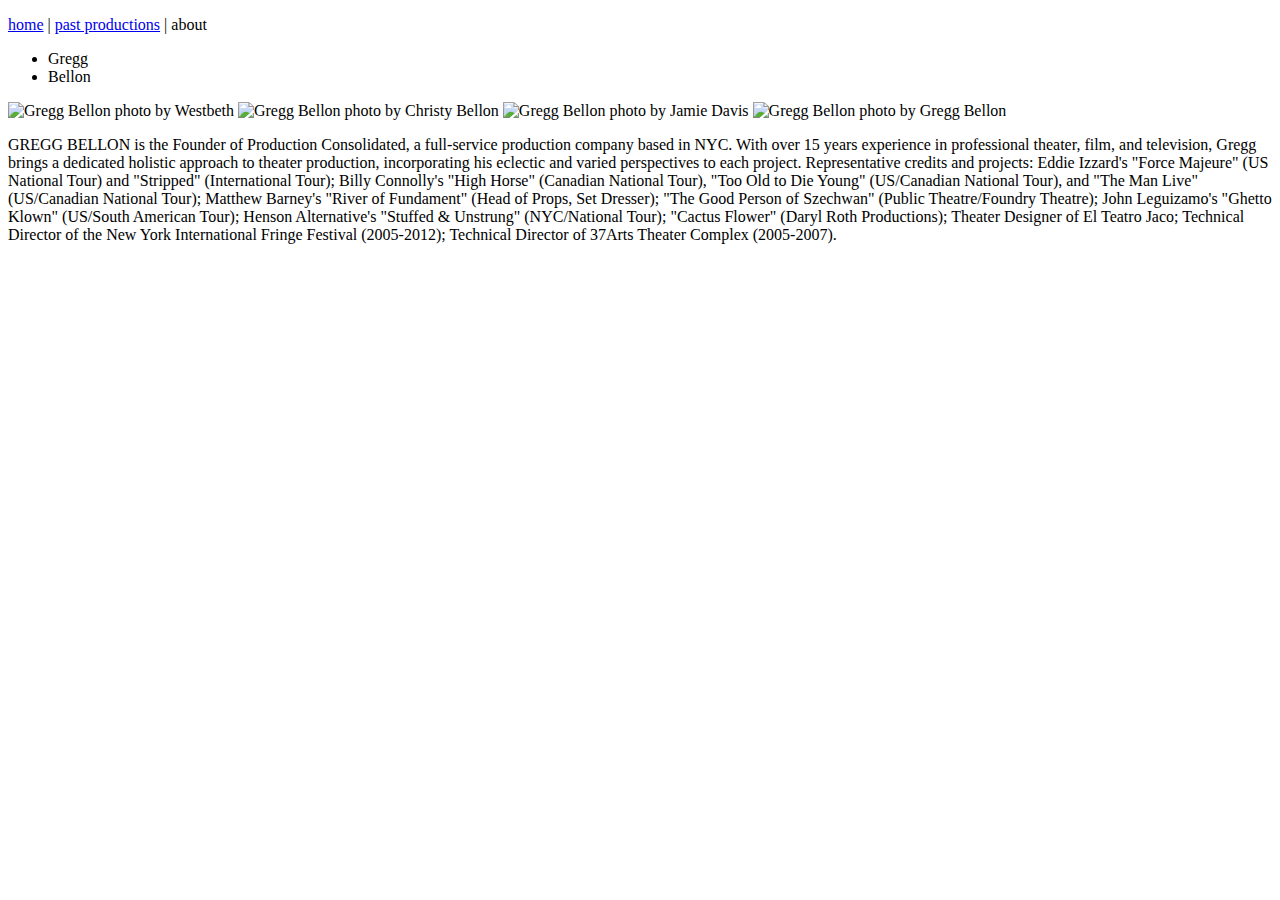
==== about.html @ 70eb529c "Add files via upload" ====
<!DOCTYPE html>
<html>
    <head><title>Production Consolidated</title>
    
    <link href="about.css" rel="stylesheet" type="text.css"/>
    
    </head>
    
        <body>
        
        <p>
        <a href="index.html">home</a> | <a href="pastproductions.html">
        past productions</a> | about
        </p>
        
        <ul>
            <li class="gregg">Gregg</li> 
            <li class="bellon">Bellon</li>
        </ul>
        <p>
        <img src="images/gbhh.jpeg" alt="Gregg Bellon photo by Westbeth" 
        height="175"/>
        <img src="images/headshot.jpeg" alt="Gregg Bellon photo by Christy Bellon" 
        height="175" />
        <img src="images/gbbc.jpeg" alt="Gregg Bellon photo by Jamie Davis" 
        height="175" />
        <img src="images/gbfm.jpeg" alt="Gregg Bellon photo by Gregg Bellon" 
        height="175" />
        </p>
        
        <p class="note">
        GREGG BELLON is the Founder of Production Consolidated, a
        full-service production company based in NYC. With over 15 years
        experience in professional theater, film, and television, Gregg
        brings a dedicated holistic approach to theater production,
        incorporating his eclectic and varied perspectives to each
        project. Representative credits and projects: Eddie Izzard's "Force Majeure"
        (US National Tour) and "Stripped" (International Tour); Billy Connolly's 
        "High Horse" (Canadian National Tour), "Too Old to Die Young" 
        (US/Canadian National Tour), and "The Man Live" (US/Canadian National Tour); 
        Matthew Barney's "River of Fundament" (Head of Props, Set Dresser);
        "The Good Person of Szechwan" (Public Theatre/Foundry Theatre); 
        John Leguizamo's "Ghetto Klown" (US/South American Tour); 
        Henson Alternative's "Stuffed & Unstrung" (NYC/National Tour); "Cactus Flower" 
        (Daryl Roth Productions); Theater Designer of El Teatro Jaco; Technical
        Director of the New York International Fringe Festival (2005-2012); 
        Technical Director of 37Arts Theater Complex (2005-2007). 
        </p>
        
        </body>
</html>
---- about.css ----
*{		
		background-color: black;
		color: whitesmoke;
  		font-family: Avenir Next;
  		text-align: center;
  		}
  
li {
		display: inline;
		margin-right: 10px;
    	}
li.gregg {
		font-family: Avenir Next;
		font-weight: bold;
		font-size: 40px;
		letter-spacing: 1em;
		text-shadow: 2px 2px 7px #adadad;
        }
li.bellon {
		font-family: Avenir Next Condensed;
		font-size: 50px;
		font-weight: ultra light;
		text-shadow: 2px 2px 7px #adadad;
        }
            
img {
		moz-box-shadow: 0px 0px 20px #adadad;
		webkit-box-shadow: 0px 0px 20px #adadad;
		box-shadow: 0px 0px 20px #adadad;
     	}
     
p.note {
        margin: 50px 100px 50px 100px;
        text-align: justify;
        line-height: 1.5em;
        }
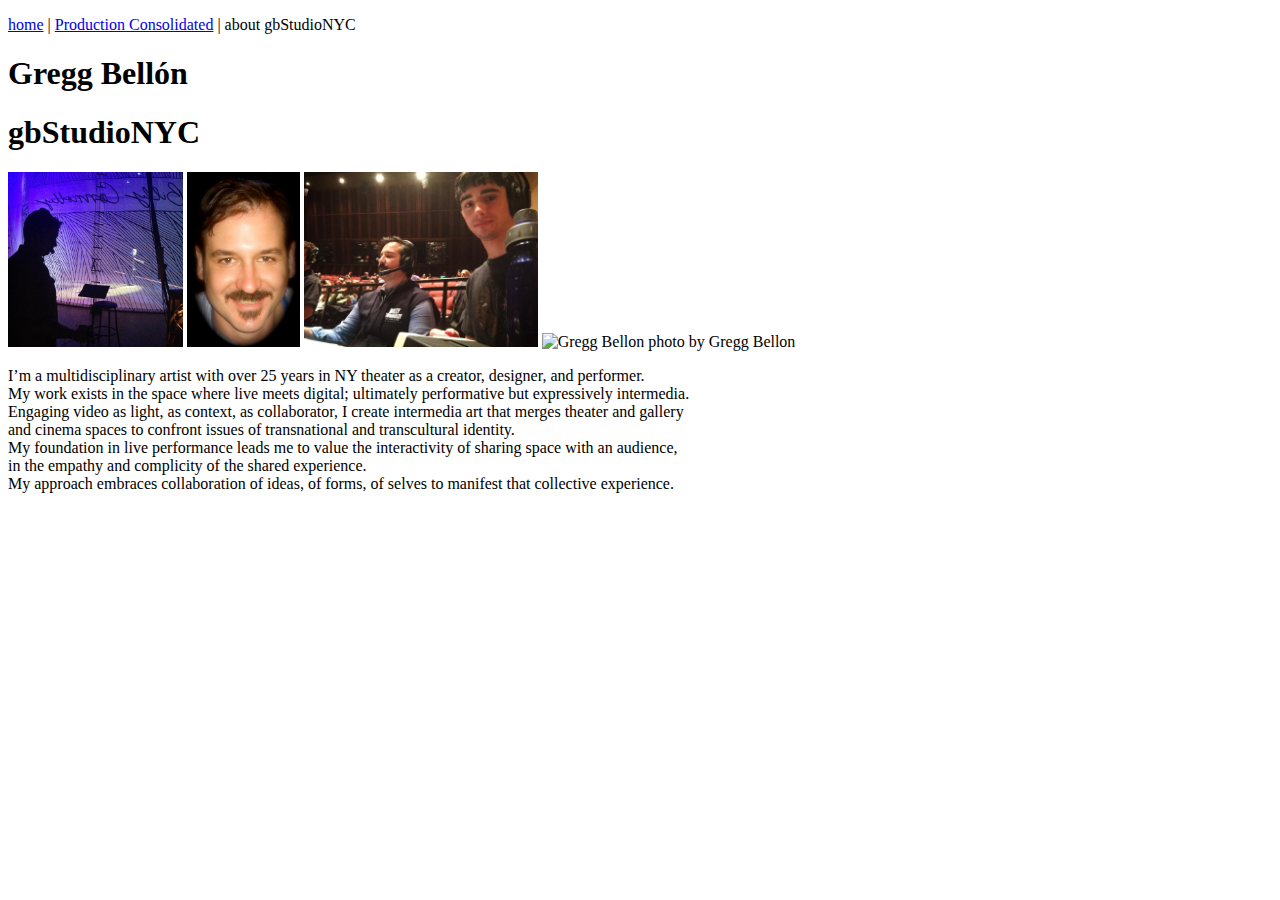
==== commit ce73c502: "Css color updates" ====
--- a/about.html
+++ b/about.html
@@ -1,6 +1,6 @@
 <!DOCTYPE html>
 <html>
-    <head><title>Production Consolidated</title>
+    <head><title>ABout gbStudioNYC</title>
     
     <link href="about.css" rel="stylesheet" type="text.css"/>
     
@@ -10,13 +10,13 @@
         
         <p>
         <a href="index.html">home</a> | <a href="pastproductions.html">
-        past productions</a> | about
+        Production Consolidated</a> | about gbStudioNYC
         </p>
         
-        <ul>
-            <li class="gregg">Gregg</li> 
-            <li class="bellon">Bellon</li>
-        </ul>
+        <h1>
+            <h1 id="GB">Gregg Bellón</li> 
+            <h1 id="studio-name">gbStudioNYC</li>
+        </h1>
         <p>
         <img src="images/gbhh.jpeg" alt="Gregg Bellon photo by Westbeth" 
         height="175"/>
@@ -28,23 +28,14 @@
         height="175" />
         </p>
         
-        <p class="note">
-        GREGG BELLON is the Founder of Production Consolidated, a
-        full-service production company based in NYC. With over 15 years
-        experience in professional theater, film, and television, Gregg
-        brings a dedicated holistic approach to theater production,
-        incorporating his eclectic and varied perspectives to each
-        project. Representative credits and projects: Eddie Izzard's "Force Majeure"
-        (US National Tour) and "Stripped" (International Tour); Billy Connolly's 
-        "High Horse" (Canadian National Tour), "Too Old to Die Young" 
-        (US/Canadian National Tour), and "The Man Live" (US/Canadian National Tour); 
-        Matthew Barney's "River of Fundament" (Head of Props, Set Dresser);
-        "The Good Person of Szechwan" (Public Theatre/Foundry Theatre); 
-        John Leguizamo's "Ghetto Klown" (US/South American Tour); 
-        Henson Alternative's "Stuffed & Unstrung" (NYC/National Tour); "Cactus Flower" 
-        (Daryl Roth Productions); Theater Designer of El Teatro Jaco; Technical
-        Director of the New York International Fringe Festival (2005-2012); 
-        Technical Director of 37Arts Theater Complex (2005-2007). 
+        <p id="bio">
+            I’m a multidisciplinary artist with over 25 years in NY theater as a creator, designer, and performer.<br>
+            My work exists in the space where live meets digital; ultimately performative but expressively intermedia.<br> 
+            Engaging video as light, as context, as collaborator, I create intermedia art that merges theater and gallery<br>
+            and cinema spaces to confront issues of transnational and transcultural identity.<br> 
+            My foundation in live performance leads me to value the interactivity of sharing space with an audience,<br>
+            in the empathy and complicity of the shared experience.<br> 
+            My approach embraces collaboration of ideas, of forms, of selves to manifest that collective experience. 
         </p>
         
         </body>
--- a/about.css
+++ b/about.css
@@ -9,10 +9,10 @@
 		display: inline;
 		margin-right: 10px;
     	}
-li.gregg {
+#GB{
 		font-family: Avenir Next;
 		font-weight: bold;
-		font-size: 40px;
+		font-size: 240px;
 		letter-spacing: 1em;
 		text-shadow: 2px 2px 7px #adadad;
         }
@@ -29,7 +29,7 @@
 		box-shadow: 0px 0px 20px #adadad;
      	}
      
-p.note {
+#bio {
         margin: 50px 100px 50px 100px;
         text-align: justify;
         line-height: 1.5em;
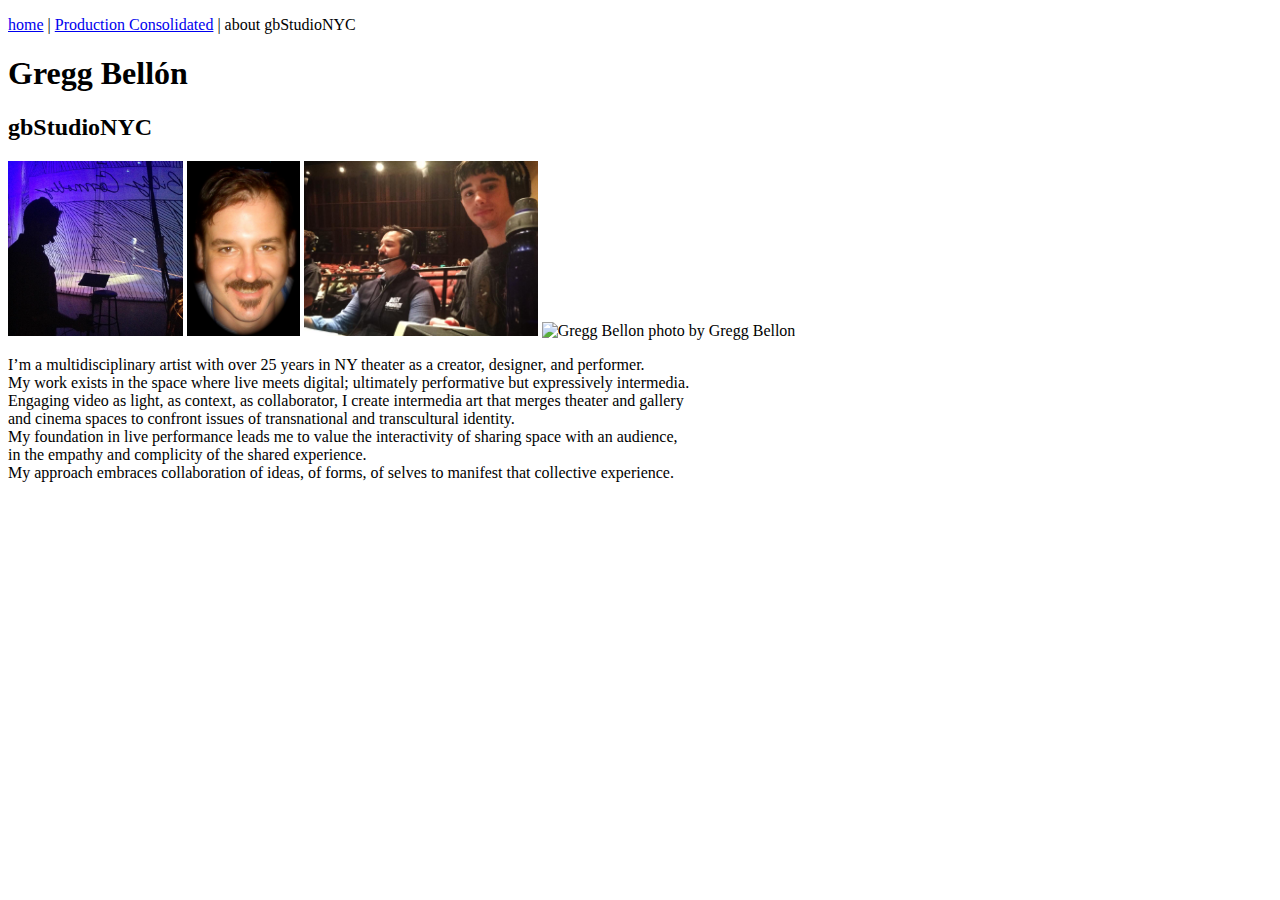
==== commit 30c04968: "Major hero style update" ====
--- a/about.html
+++ b/about.html
@@ -13,10 +13,10 @@
         Production Consolidated</a> | about gbStudioNYC
         </p>
         
-        <h1>
-            <h1 id="GB">Gregg Bellón</li> 
-            <h1 id="studio-name">gbStudioNYC</li>
-        </h1>
+        <div class="hero-text">
+            <h1 id="GB">Gregg Bellón</hi> 
+            <h2 id="studio-name">gbStudioNYC</h2>
+    </div>
         <p>
         <img src="images/gbhh.jpeg" alt="Gregg Bellon photo by Westbeth" 
         height="175"/>
--- a/about.css
+++ b/about.css
@@ -1,27 +1,37 @@
-*{		
+body {		
 		background-color: black;
 		color: whitesmoke;
   		font-family: Avenir Next;
   		text-align: center;
   		}
   
-li {
-		display: inline;
-		margin-right: 10px;
-    	}
-#GB{
+p {
+			font-family: Avenir Next Condensed;
+			font-size: 50px;
+			font-weight: ultra light;
+			text-shadow: 2px 2px 7px #860bc3;	
+		}
+#GB {
 		font-family: Avenir Next;
 		font-weight: bold;
 		font-size: 240px;
 		letter-spacing: 1em;
 		text-shadow: 2px 2px 7px #adadad;
         }
-li.bellon {
+#studio-name {
 		font-family: Avenir Next Condensed;
 		font-size: 50px;
 		font-weight: ultra light;
 		text-shadow: 2px 2px 7px #adadad;
         }
+.hero-text {
+			text-align: center;
+			position: absolute;
+			top: 50%;
+			left: 50%;
+			transform: translate(-50%, -50%);
+			color: white;
+		  }
             
 img {
 		moz-box-shadow: 0px 0px 20px #adadad;
